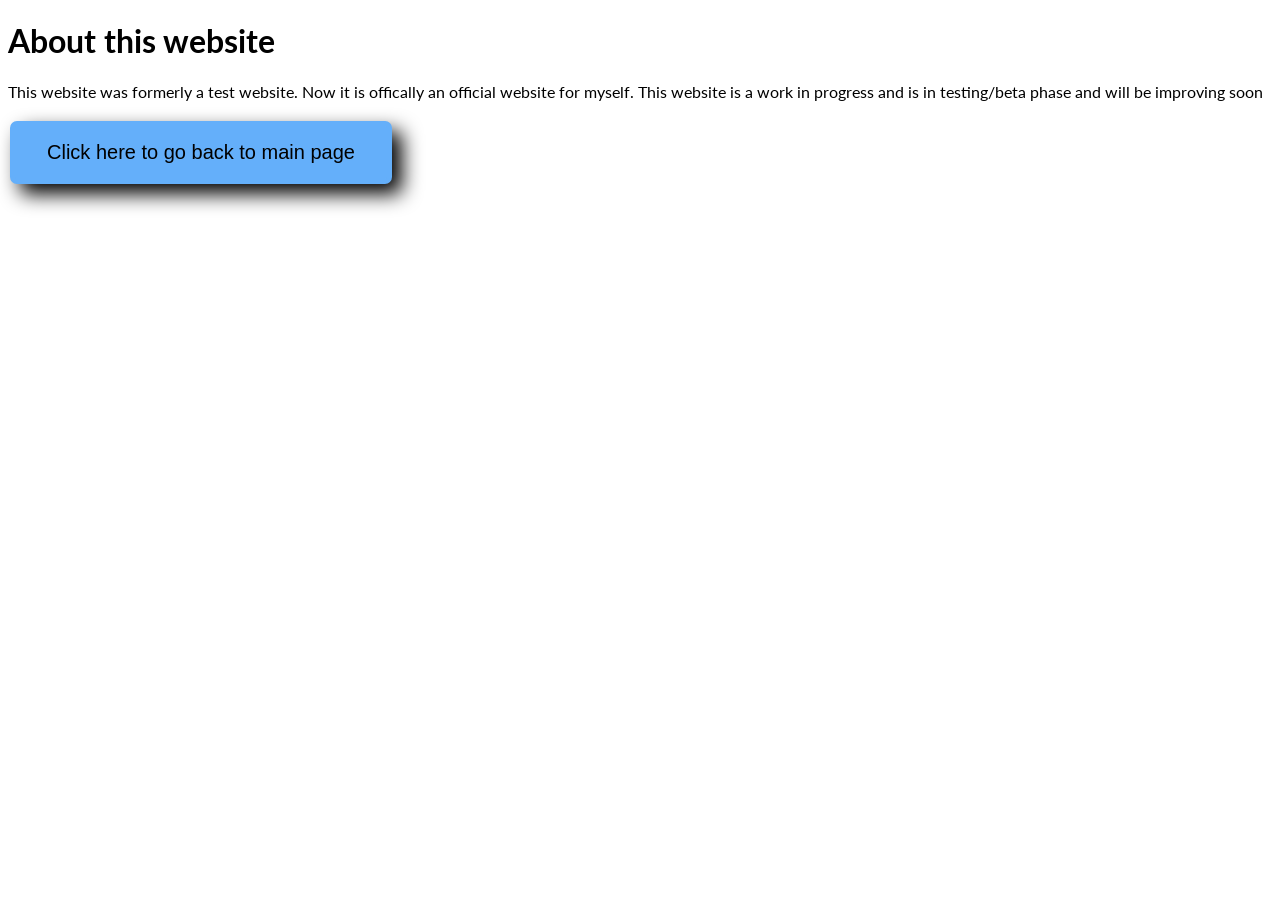
==== about.html @ 432f9192 "Update about.html" ====
<!DOCTYPE html>
<html>
  <head>
    <title>About my website</title>
      <link rel="preconnect" href="https://fonts.googleapi/">
      <link rel="preconnect" href="https://fonts.gstatic.com" crossorigin>
      <link href="https://fonts.googleapis.com/css2?family=Lato&display=swap" rel="stylesheet">
      <style>
          body {
              font-family: 'Lato', sans-serif;
          }
      </style>
          <style>
.button {
  border: solid;
  border-width: 5px;
  border-color: rgb(100,175,250);
  color: black;
  border-radius: 7px;
  padding: 15px 32px;
  text-stroke: 3px;
  text-align: center;
  box-shadow: 10px 10px 20px rgb(0,0,0);
  text-decoration: none;
  display: inline-block;
  font-size: 20px;
  margin: 4px 2px;
  cursor: pointer;
  font-family: 'Quicksand', sans-serif;
  font-weight: 300;
  background-color: rgb(100,175,250);
}
            .button span {
  cursor: pointer;
  display: inline-block;
  position: relative;
  transition: 0.5s;
}
            
.button span:after {
  content: '\00bb';
  position: absolute;
  opacity: 0;
  top: 0;
  right: -20px;
  transition: 0.5s;
}

.button:hover span {
  padding-right: 25px;
}

.button:hover span:after {
  opacity: 1;
  right: 0;
}
</style>
  </head>
  <body>
    <h1>About this website</h1>
    <p>This website was formerly a test website. Now it is offically an official website for myself. This website is a work in progress and is in testing/beta phase and will be improving soon</p>
    <form action="https://adsbv.github.io/">
      <button class="button"><span>Click here to go back to main page </span></button>
    </form>
  </body>
  <script async src="https://pagead2.googlesyndication.com/pagead/js/adsbygoogle.js?client=ca-pub-8264504686119661"
     crossorigin="anonymous"></script>
  <!-- ad -->
  <ins class="adsbygoogle"
       style="display:block"
       data-ad-client="ca-pub-8264504686119661"
       data-ad-slot="6073490817"
       data-ad-format="auto"
       data-full-width-responsive="true"></ins>
  <script>
       (adsbygoogle = window.adsbygoogle || []).push({});
  </script>
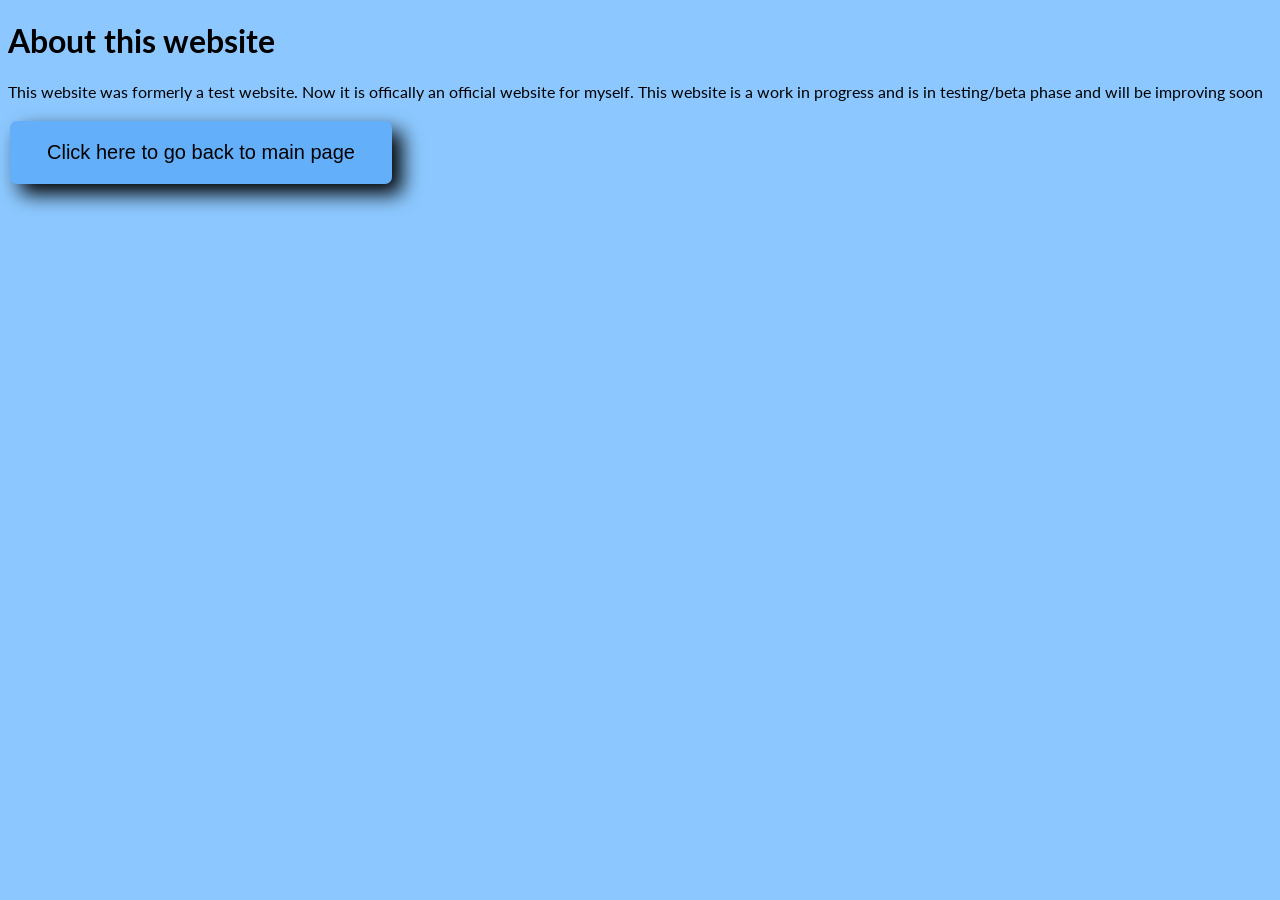
==== commit 21ce9597: "Update about.html" ====
--- a/about.html
+++ b/about.html
@@ -56,7 +56,7 @@
 }
 </style>
   </head>
-  <body>
+  <body style="background-color: rgb(140,200,255);">
     <h1>About this website</h1>
     <p>This website was formerly a test website. Now it is offically an official website for myself. This website is a work in progress and is in testing/beta phase and will be improving soon</p>
     <form action="https://adsbv.github.io/">
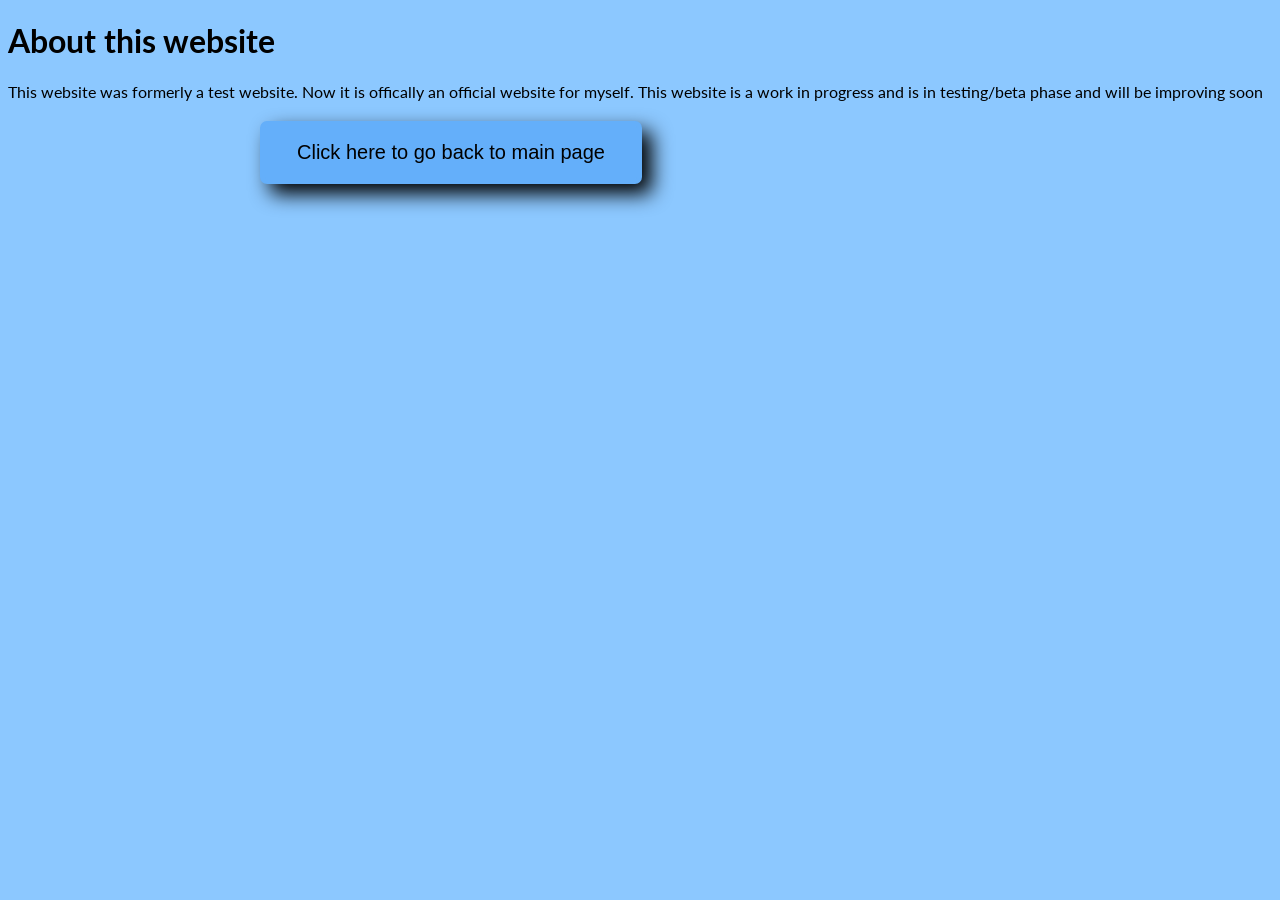
==== commit a42f4856: "Update about.html" ====
--- a/about.html
+++ b/about.html
@@ -1,6 +1,7 @@
 <!DOCTYPE html>
 <html>
   <head>
+    <link rel="stylesheet" href="style.css">
     <title>About my website</title>
       <link rel="preconnect" href="https://fonts.googleapi/">
       <link rel="preconnect" href="https://fonts.gstatic.com" crossorigin>
--- a/style.css
+++ b/style.css
@@ -0,0 +1,98 @@
+.button {
+  border: solid;
+  border-width: 5px;
+  border-color: rgb(100,175,250);
+  color: black;
+  border-radius: 20px;
+  padding: 15px 32px;
+  text-stroke: 3px;
+  position: relative;
+    left: 250px;
+  text-align: center;
+  box-shadow: 10px 10px 20px rgb(0,0,0);
+  text-decoration: none;
+  display: inline-block;
+  font-size: 20px;
+  margin: 4px 2px;
+  cursor: pointer;
+  font-family: 'Quicksand', sans-serif;
+  font-weight: 300;
+  background-color: rgb(100,175,250);
+}
+            .button span {
+  cursor: pointer;
+  display: inline-block;
+  position: relative;
+  transition: 0.5s;
+}
+
+.button span:after {
+  content: '\00bb';
+  position: absolute;
+  opacity: 0;
+  top: 0;
+  right: -20px;
+  transition: 0.5s;
+}
+
+.button:hover span {
+  padding-right: 25px;
+}
+            div.relative {
+  position: relative;
+  left: 600px;
+}
+
+.button:hover span:after {
+  opacity: 1;
+  right: 0;
+}
+              
+a {
+  border: solid;
+  border-width: 5px;
+  border-color: rgb(100,175,250);
+  color: black;
+  border-radius: 20px;
+  padding: 15px 32px;
+  text-stroke: 3px;
+  position: relative;
+    left: 250px;
+  text-align: center;
+  box-shadow: 10px 10px 20px rgb(0,0,0);
+  text-decoration: none;
+  display: inline-block;
+  font-size: 20px;
+  margin: 4px 2px;
+  cursor: pointer;
+  font-family: 'Quicksand', sans-serif;
+  font-weight: 300;
+  background-color: rgb(100,175,250);
+}
+a span {
+  cursor: pointer;
+  display: inline-block;
+  position: relative;
+  transition: 0.5s;
+}
+
+a span:after {
+  content: '\00bb';
+  position: absolute;
+  opacity: 0;
+  top: 0;
+  right: -20px;
+  transition: 0.5s;
+}
+
+a:hover span {
+  padding-right: 25px;
+}
+            div.relative {
+  position: relative;
+  left: 1000px;
+}
+a:hover span:after {
+  opacity: 1;
+  right: 0;
+}
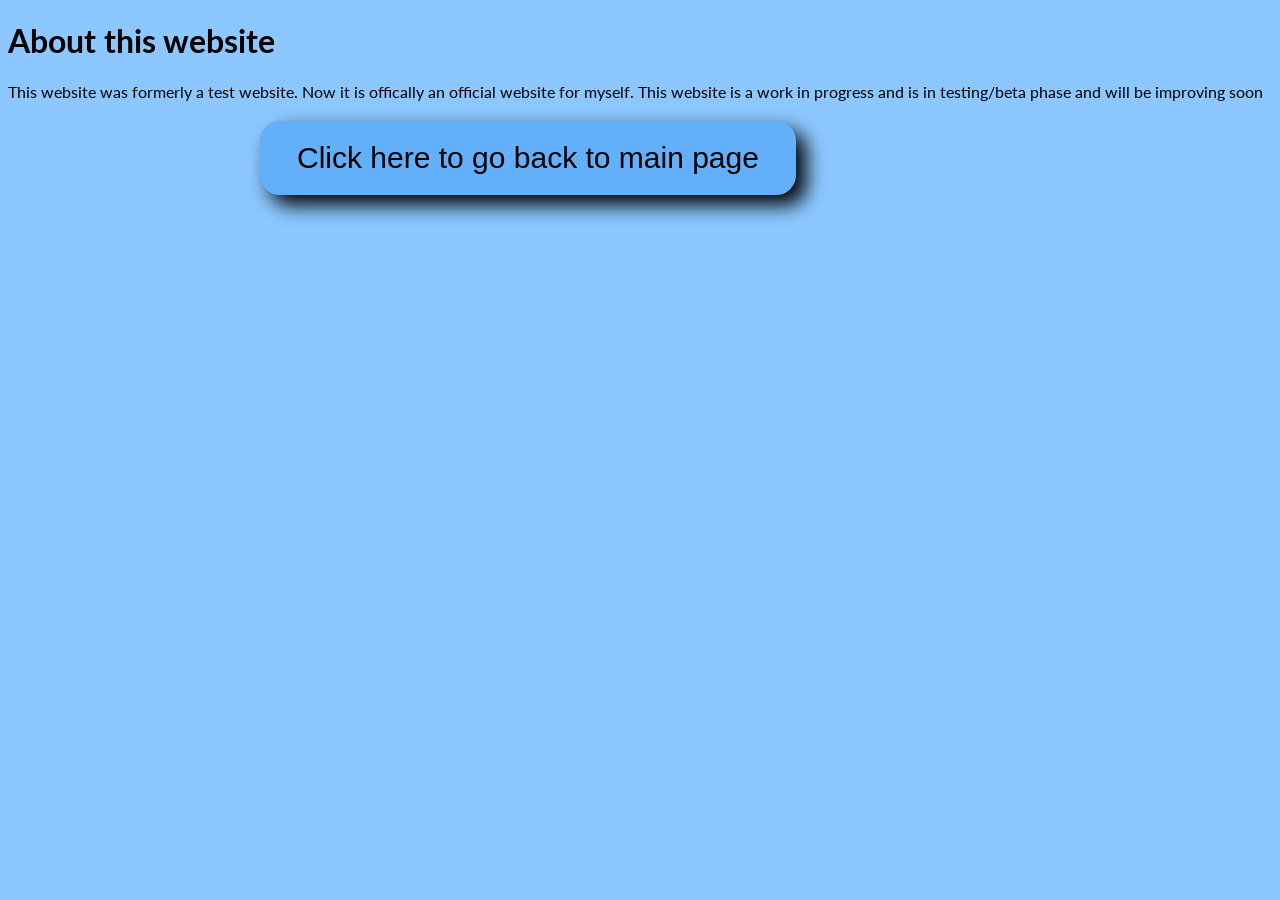
==== commit 6134d201: "Update about.html" ====
--- a/about.html
+++ b/about.html
@@ -17,14 +17,14 @@
   border-width: 5px;
   border-color: rgb(100,175,250);
   color: black;
-  border-radius: 7px;
+  border-radius: 20px;
   padding: 15px 32px;
   text-stroke: 3px;
   text-align: center;
   box-shadow: 10px 10px 20px rgb(0,0,0);
   text-decoration: none;
   display: inline-block;
-  font-size: 20px;
+  font-size: 30px;
   margin: 4px 2px;
   cursor: pointer;
   font-family: 'Quicksand', sans-serif;
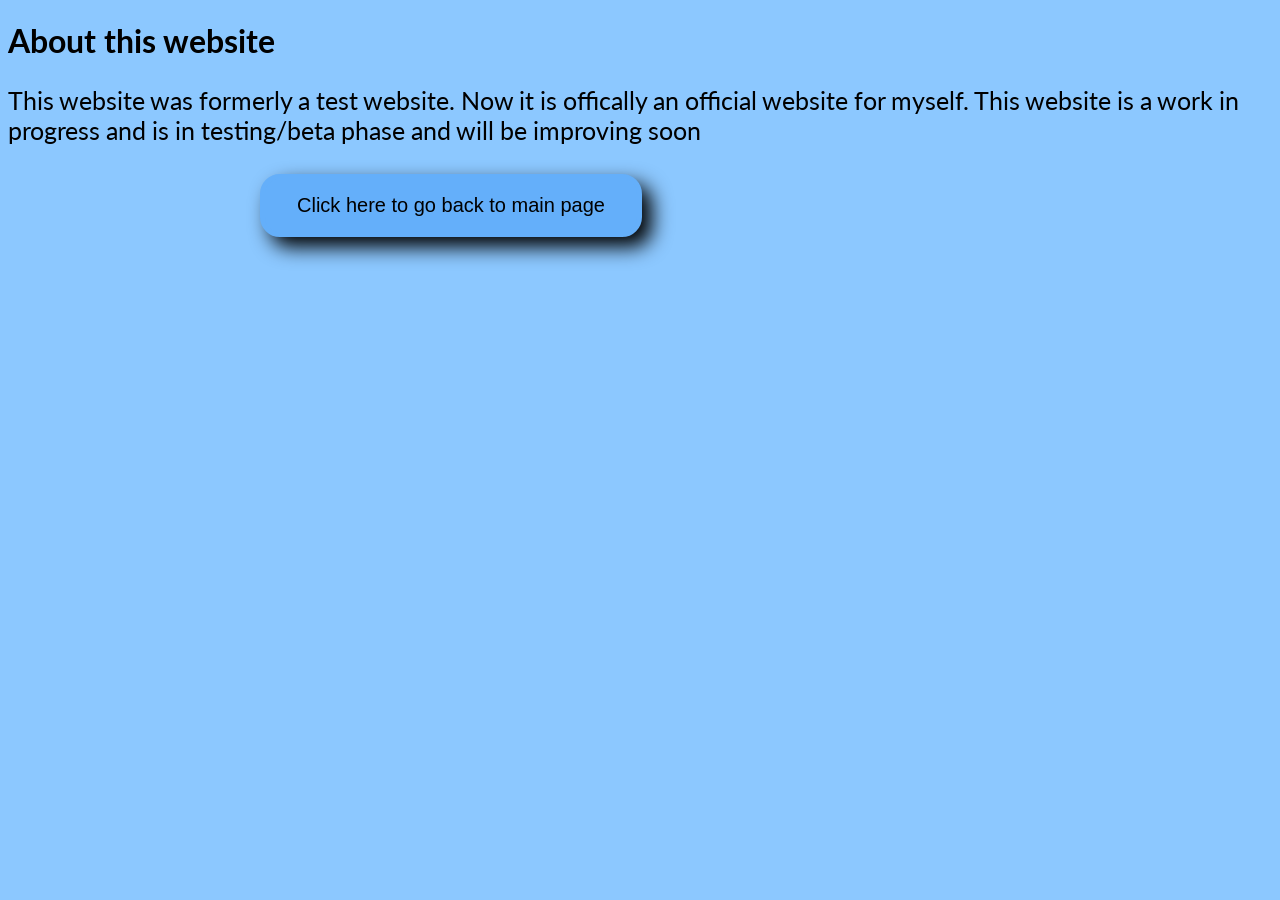
==== commit c3151b8c: "Update about.html" ====
--- a/about.html
+++ b/about.html
@@ -24,7 +24,7 @@
   box-shadow: 10px 10px 20px rgb(0,0,0);
   text-decoration: none;
   display: inline-block;
-  font-size: 30px;
+  font-size: 20px;
   margin: 4px 2px;
   cursor: pointer;
   font-family: 'Quicksand', sans-serif;
@@ -55,6 +55,10 @@
   opacity: 1;
   right: 0;
 }
+            
+            p {
+  font-size: 25px;
+}
 </style>
   </head>
   <body style="background-color: rgb(140,200,255);">
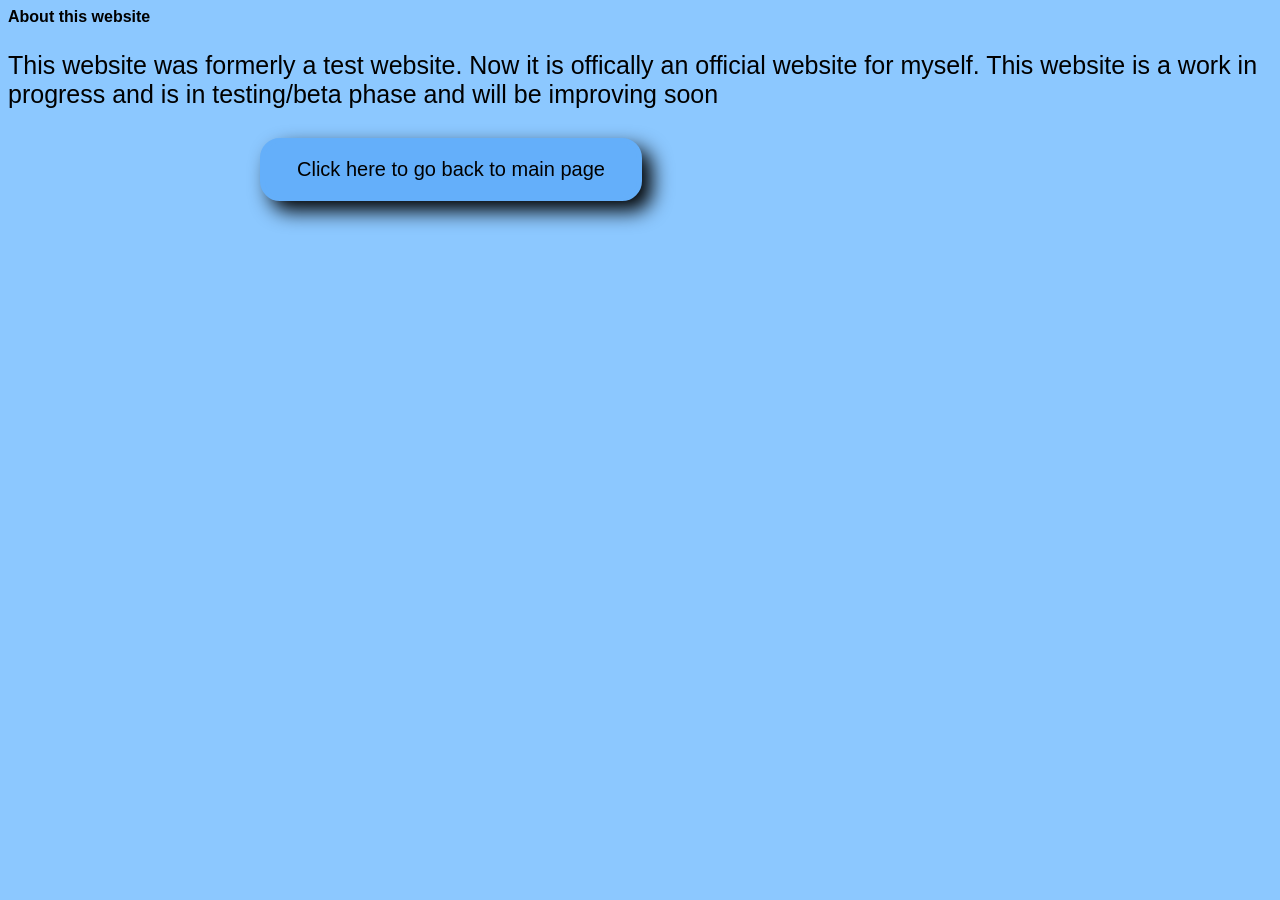
==== commit 9f7b7c8e: "Update about.html" ====
--- a/about.html
+++ b/about.html
@@ -12,6 +12,9 @@
           }
       </style>
           <style>
+            body {
+                font-family: 'Quicksand', sans-serif;
+            }
 .button {
   border: solid;
   border-width: 5px;
@@ -62,7 +65,7 @@
 </style>
   </head>
   <body style="background-color: rgb(140,200,255);">
-    <h1>About this website</h1>
+    <b>About this website</b>
     <p>This website was formerly a test website. Now it is offically an official website for myself. This website is a work in progress and is in testing/beta phase and will be improving soon</p>
     <form action="https://adsbv.github.io/">
       <button class="button"><span>Click here to go back to main page </span></button>
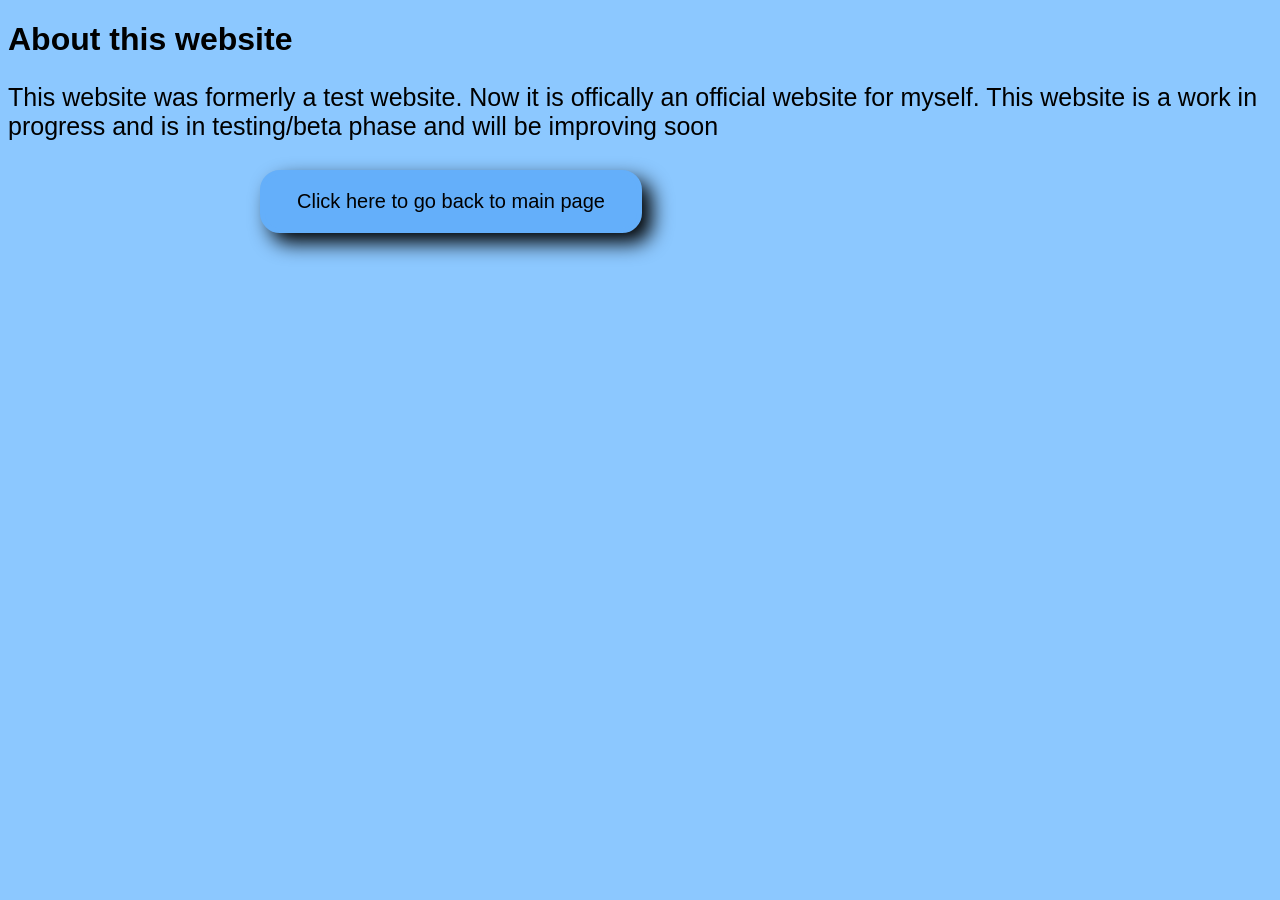
==== commit 308a525b: "Update about.html" ====
--- a/about.html
+++ b/about.html
@@ -65,7 +65,7 @@
 </style>
   </head>
   <body style="background-color: rgb(140,200,255);">
-    <b>About this website</b>
+    <h1>About this website</h1>
     <p>This website was formerly a test website. Now it is offically an official website for myself. This website is a work in progress and is in testing/beta phase and will be improving soon</p>
     <form action="https://adsbv.github.io/">
       <button class="button"><span>Click here to go back to main page </span></button>
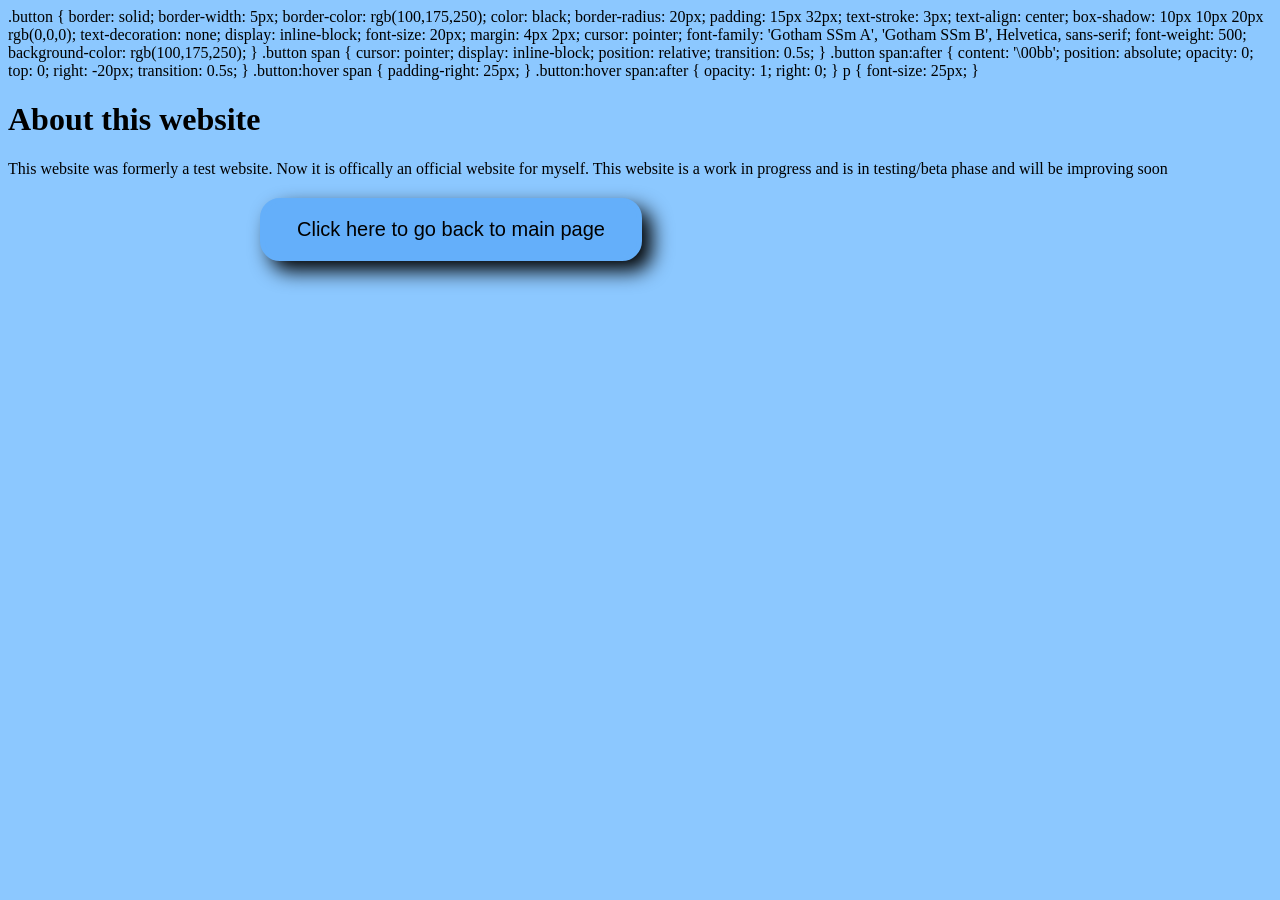
==== commit 03034bb8: "Update about.html" ====
--- a/about.html
+++ b/about.html
@@ -3,18 +3,6 @@
   <head>
     <link rel="stylesheet" href="style.css">
     <title>About my website</title>
-      <link rel="preconnect" href="https://fonts.googleapi/">
-      <link rel="preconnect" href="https://fonts.gstatic.com" crossorigin>
-      <link href="https://fonts.googleapis.com/css2?family=Lato&display=swap" rel="stylesheet">
-      <style>
-          body {
-              font-family: 'Lato', sans-serif;
-          }
-      </style>
-          <style>
-            body {
-                font-family: 'Quicksand', sans-serif;
-            }
 .button {
   border: solid;
   border-width: 5px;
@@ -30,8 +18,8 @@
   font-size: 20px;
   margin: 4px 2px;
   cursor: pointer;
-  font-family: 'Quicksand', sans-serif;
-  font-weight: 300;
+  font-family: 'Gotham SSm A', 'Gotham SSm B', Helvetica, sans-serif;
+  font-weight: 500;
   background-color: rgb(100,175,250);
 }
             .button span {
--- a/style.css
+++ b/style.css
@@ -15,8 +15,8 @@
   font-size: 20px;
   margin: 4px 2px;
   cursor: pointer;
-  font-family: 'Quicksand', sans-serif;
-  font-weight: 300;
+  font-family: 'Gotham SSm A', 'Gotham SSm B', Helvetica, sans-serif;
+  font-weight: 500;
   background-color: rgb(100,175,250);
 }
             .button span {
@@ -65,7 +65,7 @@
   font-size: 20px;
   margin: 4px 2px;
   cursor: pointer;
-  font-family: 'Quicksand', sans-serif;
+  font-family: 'Gotham SSm A', 'Gotham SSm B', Helvetica, sans-serif;
   font-weight: 300;
   background-color: rgb(100,175,250);
 }
